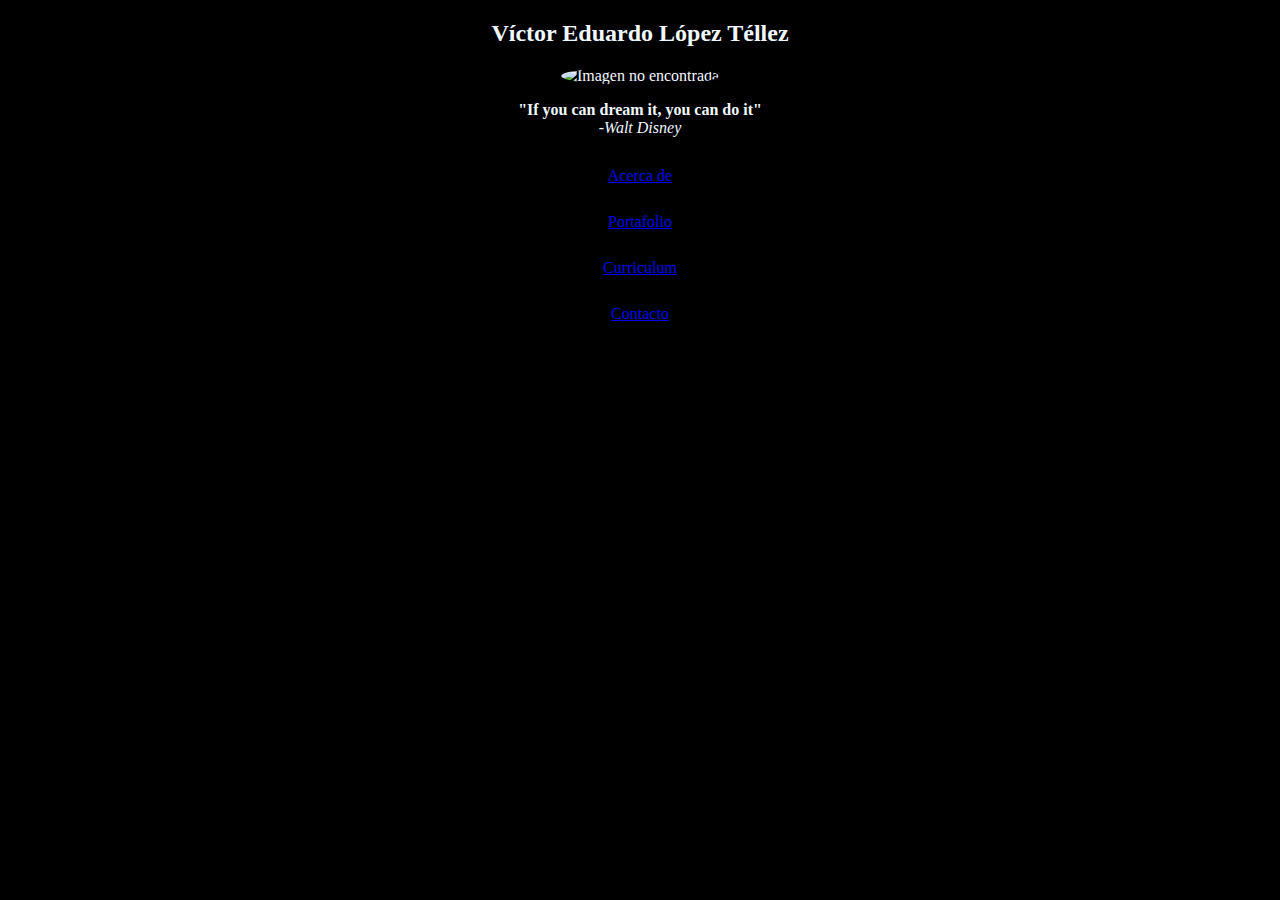
==== index.html @ 3467fc00 "Add files via upload" ====
<!DOCTYPE html> <!-- versión de html-->
<html> <!-- inicio de la página -->
    <head> <!-- inicio de la cabecera -->
        <meta charset="UTF-8"/>
        <link type="text/css" rel="stylesheet" media="screen" href="estilos/Estilos.css"/>
        <title>Index</title>
    </head>
    <body align= "center" style="font-family: futura"> <!-- inicio del cuerpo -->
        <div id= "headers">
            <h2>Víctor Eduardo López Téllez</h2>
        </div>
        <img src="velt.jpg" title="Víctor Téllez" alt="Imagen no encontrada" width="50%" style="border-radius: 50%">
        <p><b>"If you can dream it, you can do it"</b> 
            <br>
            <em>-Walt Disney</em>
        </p>
        
        <div class="bottomNav">
            <a href="AcercaDe.html">Acerca de</a>
            <a href="Portafolio.html">Portafolio</a>
            <a href="Curriculum.html">Curriculum</a>
            <a href="Contacto.html">Contacto</a>
        </div>
    </body>
</html> <!-- fin del documento -->
---- estilos/Estilos.css ----
#header{
    /*Ancho de la div*/
    width: 1000px;
    /*Altura de la div*/
    height: 100px;}
body{
    color: aliceblue;
    background-color: black;
}

.bottomNav {
    overflow: hidden;
    background-color: black;
}
.bottomNav a{
    display: block;
    text-align: center;
    padding: 14px 16px;
}

.bottomNav a:hover{
    background-color: #1C2833;
    color: #1B4F72;
}
table{
    width: 100%;
}
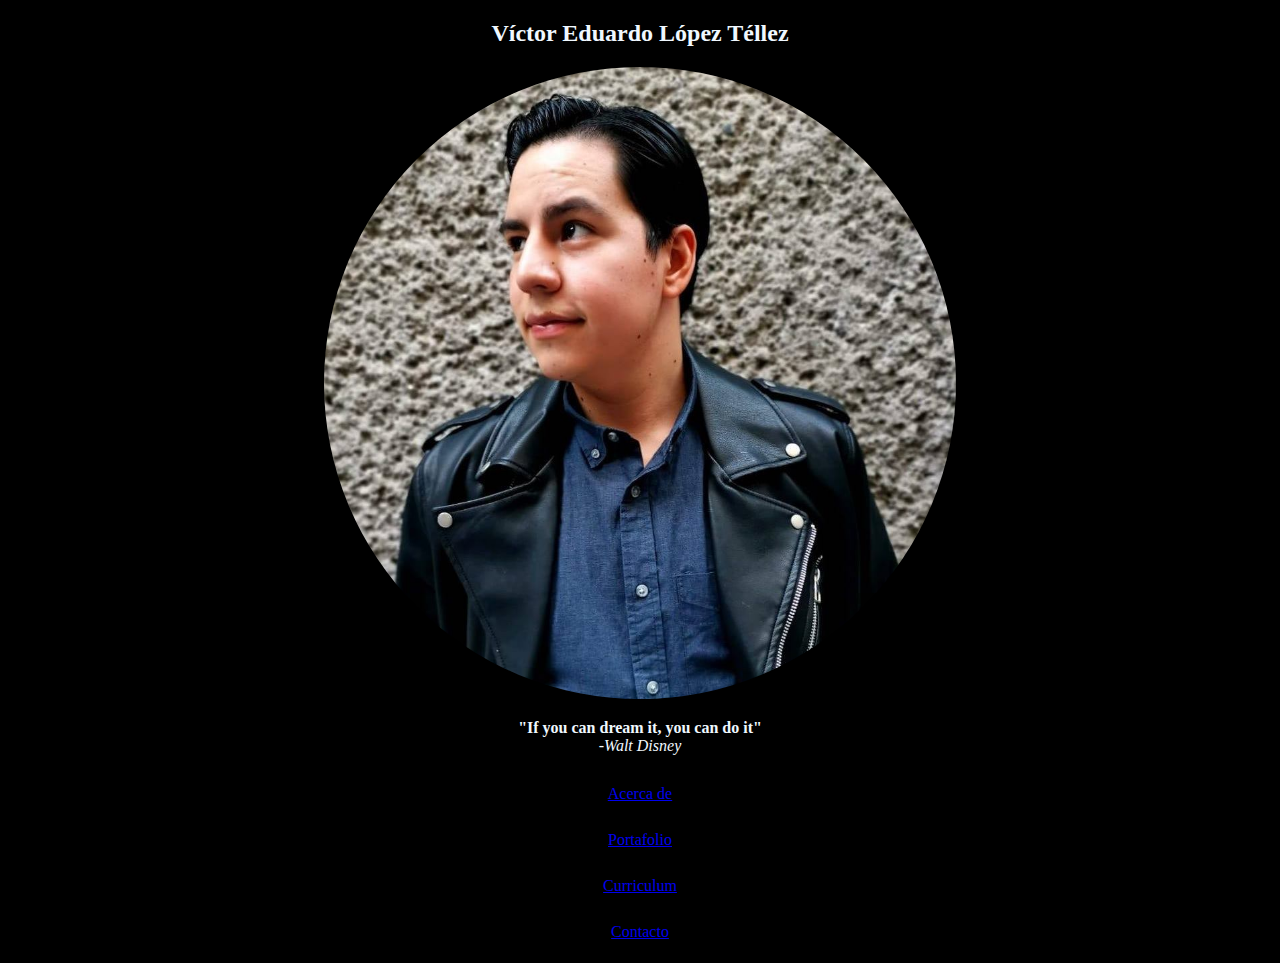
==== commit 5fd14fbe: "Add files via upload" ====
--- a/index.html
+++ b/index.html
@@ -9,7 +9,7 @@
         <div id= "headers">
             <h2>Víctor Eduardo López Téllez</h2>
         </div>
-        <img src="velt.jpg" title="Víctor Téllez" alt="Imagen no encontrada" width="50%" style="border-radius: 50%">
+        <img src="VELT.jpg" title="Víctor Téllez" alt="Imagen no encontrada" width="50%" style="border-radius: 50%">
         <p><b>"If you can dream it, you can do it"</b> 
             <br>
             <em>-Walt Disney</em>
